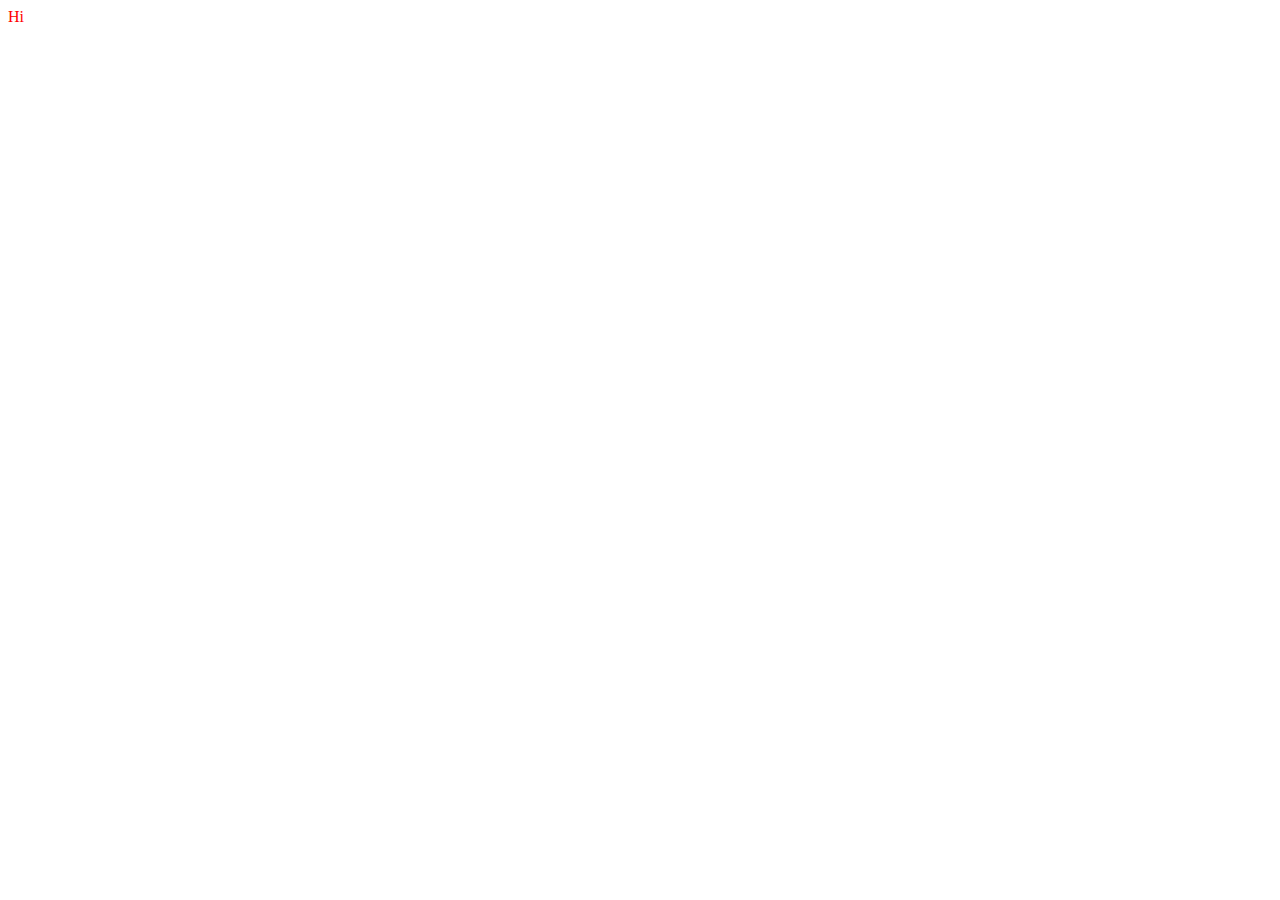
==== index.html @ 016fbc3f "Added file structure" ====
<!DOCTYPE html>
<html lang="en">
<head>
    <meta charset="UTF-8">
    <meta http-equiv="X-UA-Compatible" content="IE=edge">
    <meta name="viewport" content="width=device-width, initial-scale=1.0">
    <title>Document</title>
    <link rel="stylesheet" href="./assets/css/style.css">
</head>
<body>
    Hi
<script src="./assets/js/script.js"></script>
</body>
</html>
---- assets/css/style.css ----
* {
    color: red
}
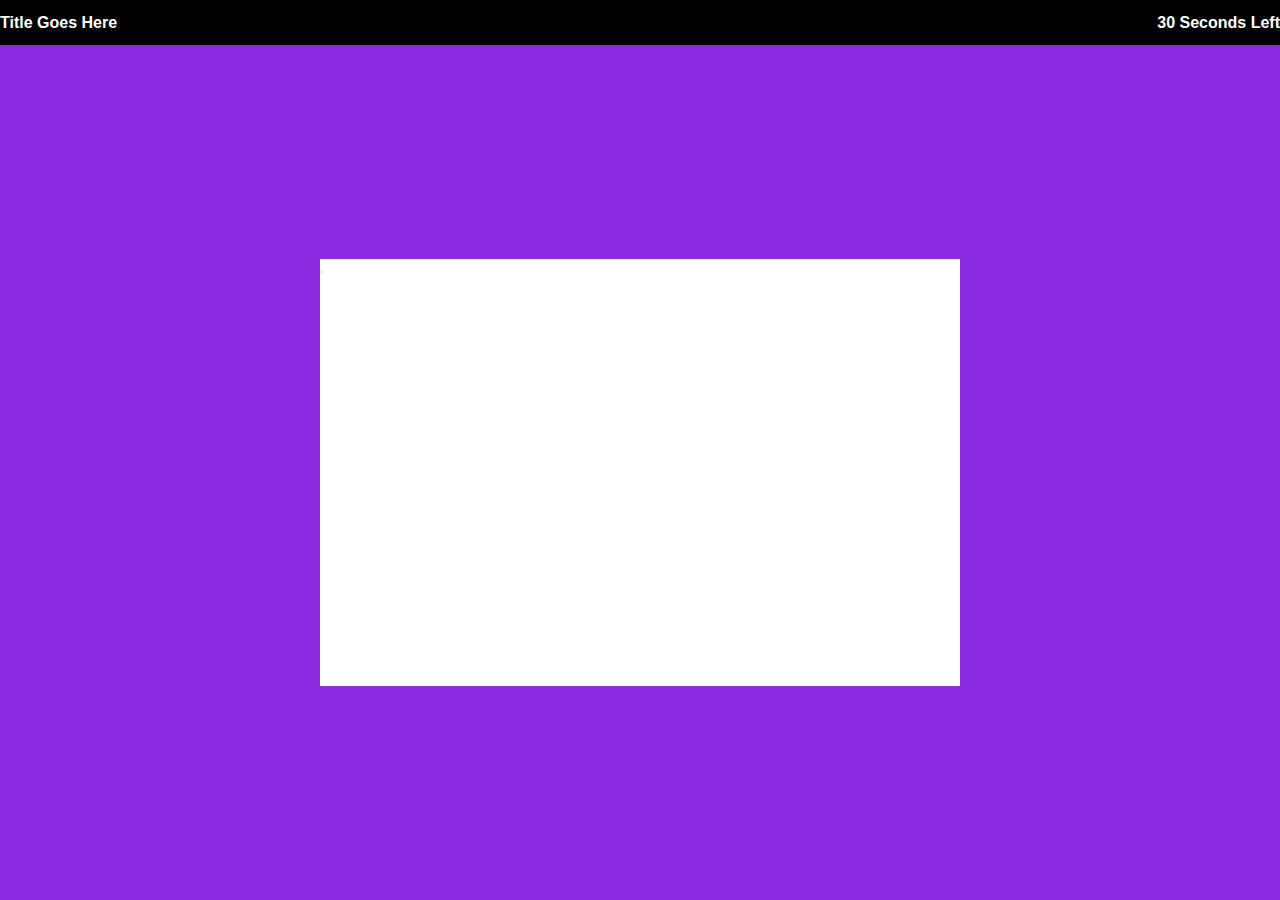
==== commit cfd6c3b8: "made new html,css,js files, started data attribute manipulation" ====
--- a/index.html
+++ b/index.html
@@ -5,10 +5,32 @@
     <meta http-equiv="X-UA-Compatible" content="IE=edge">
     <meta name="viewport" content="width=device-width, initial-scale=1.0">
     <title>Document</title>
+    <link rel="stylesheet" href="./assets/css/reset.css">
     <link rel="stylesheet" href="./assets/css/style.css">
 </head>
 <body>
-    Hi
+    <header>
+       <h1>Title Goes Here</h1>
+       <h2 id="timer">30 Seconds Left</h2>
+    </header>
+    <main>
+        <section id="start-screen">
+            <h2></h2>
+            <p></p>
+            <button></button>
+        </section>
+        <section id="quiz-screen" class="hide">
+            <p></p>
+            <button></button>
+            <button></button>
+            <button></button>
+            <button></button>
+        </section>
+        <section id="end-screen" class="hide">
+            <input type="text">
+            <button></button>
+        </section>
+    </main>
 <script src="./assets/js/script.js"></script>
 </body>
 </html>--- a/assets/css/style.css
+++ b/assets/css/style.css
@@ -1,3 +1,26 @@
-* {
-    color: red
+header{
+    background-color: black;
+    color: white;
+    height: 5vh;
+    display: flex;
+    justify-content: space-between;
+    align-items: center;
+}
+
+.hide{
+    display: none;
+}
+
+main{
+    background-color: blueviolet;
+    height: 95vh;
+    display: flex;
+    align-items: center;
+    justify-content: center;
+}
+
+section {
+    height: 50%;
+    width: 50%;
+    background-color: white;
 }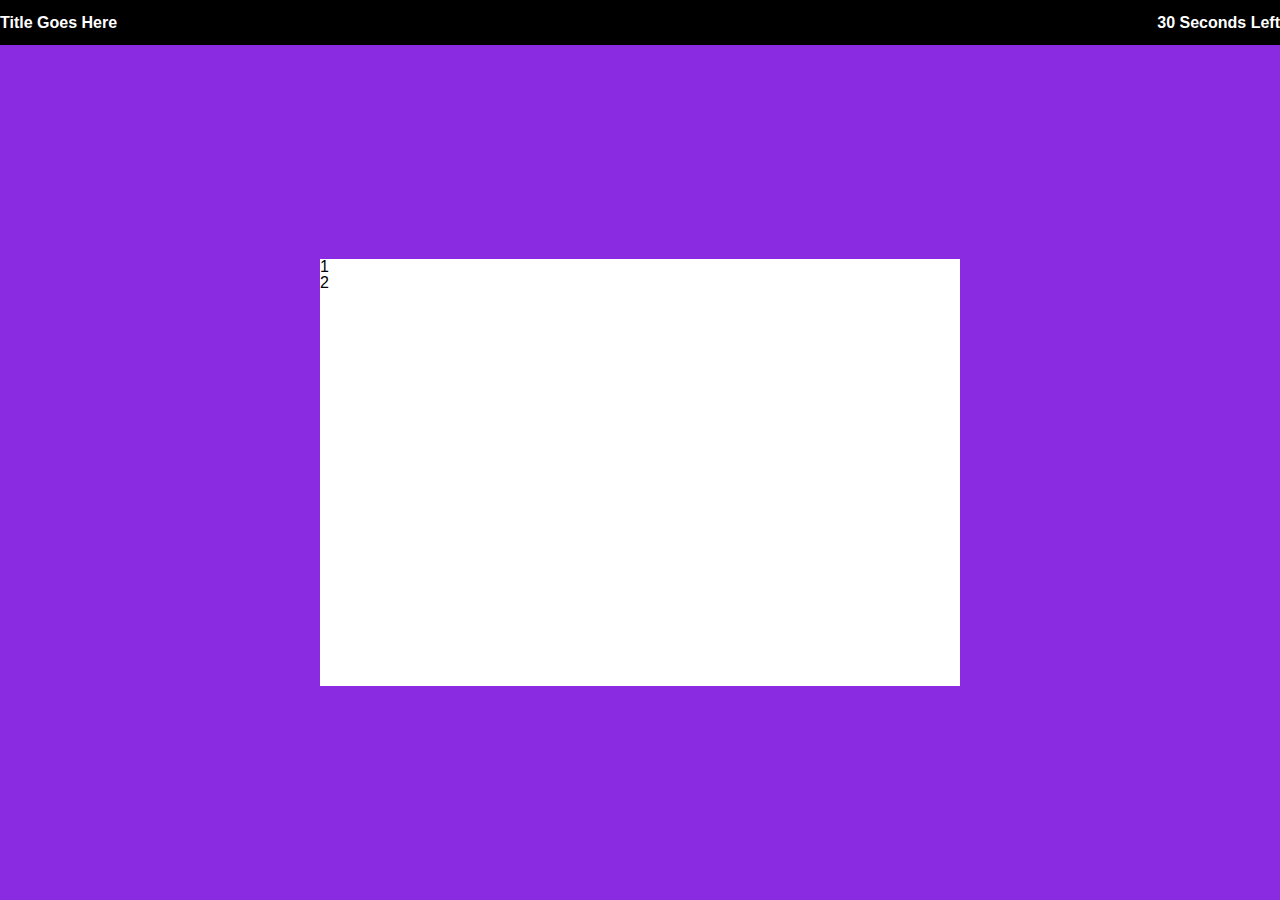
==== commit b152503e: "started function to presnt next question" ====
--- a/index.html
+++ b/index.html
@@ -15,9 +15,10 @@
     </header>
     <main>
         <section id="start-screen">
-            <h2></h2>
-            <p></p>
-            <button></button>
+           <ol >
+            <li>1</li>
+            <li>2</li>
+           </ol>
         </section>
         <section id="quiz-screen" class="hide">
             <p></p>
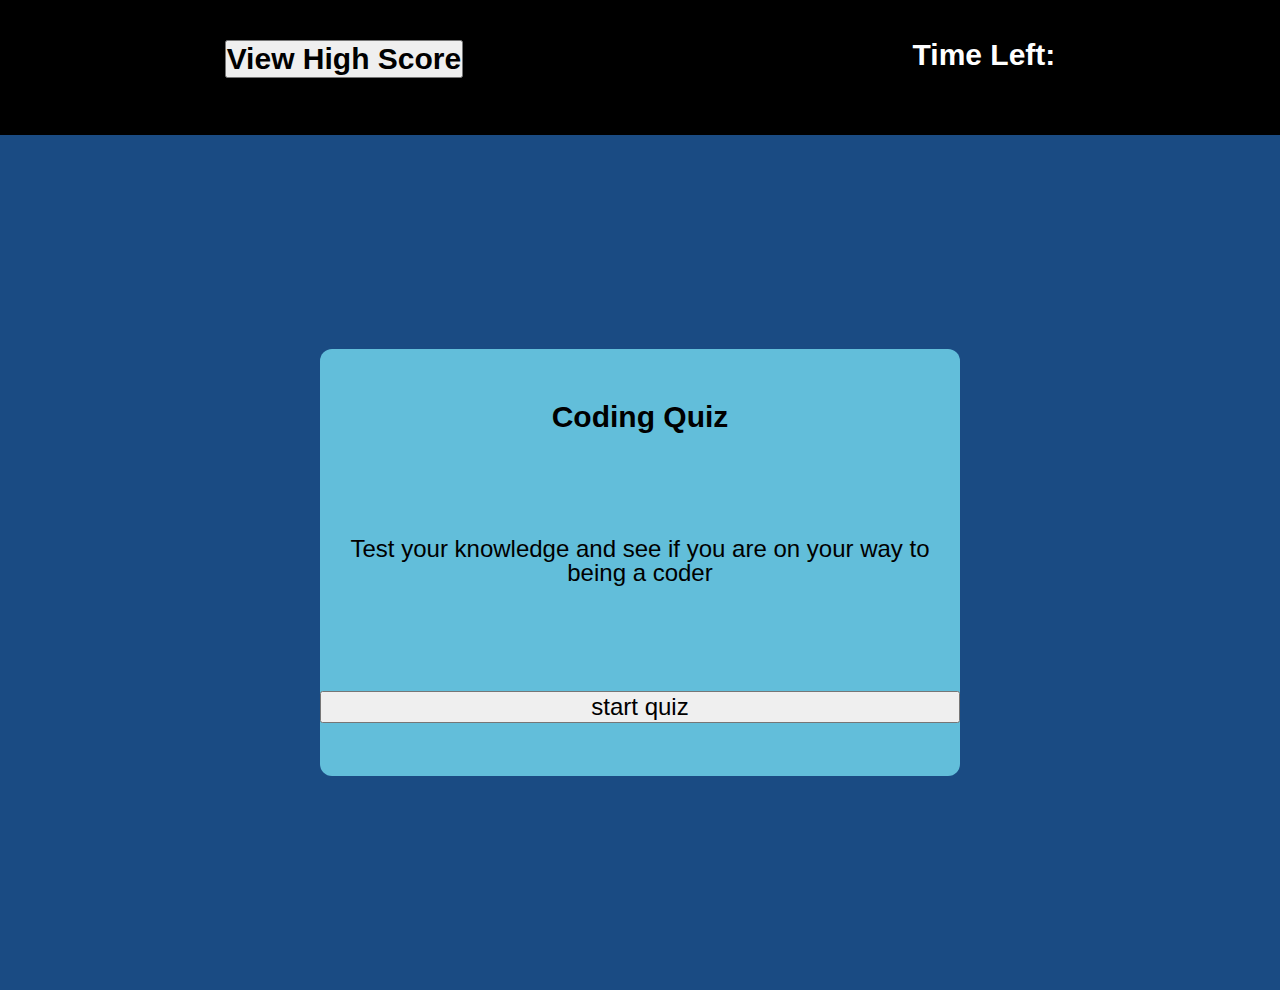
==== commit 86ac2146: "renamed files" ====
--- a/index.html
+++ b/index.html
@@ -1,37 +1,56 @@
 <!DOCTYPE html>
 <html lang="en">
-<head>
-    <meta charset="UTF-8">
-    <meta http-equiv="X-UA-Compatible" content="IE=edge">
-    <meta name="viewport" content="width=device-width, initial-scale=1.0">
+  <head>
+    <meta charset="UTF-8" />
+    <meta http-equiv="X-UA-Compatible" content="IE=edge" />
+    <meta name="viewport" content="width=device-width, initial-scale=1.0" />
+    <link rel="stylesheet" href="./assets/css/reset.css" />
+    <link rel="stylesheet" href="./assets/css/newcss.css" />
     <title>Document</title>
-    <link rel="stylesheet" href="./assets/css/reset.css">
-    <link rel="stylesheet" href="./assets/css/style.css">
-</head>
-<body>
+  </head>
+  <body>
     <header>
-       <h1>Title Goes Here</h1>
-       <h2 id="timer">30 Seconds Left</h2>
+      <h1>
+        <button class="high-score" id="score-button">
+          <strong>View High Score</strong>
+        </button>
+      </h1>
+      <h2 id="countdown">Time Left:</h2>
     </header>
     <main>
-        <section id="start-screen">
-           <ol >
-            <li>1</li>
-            <li>2</li>
-           </ol>
+      <section id="score-screen" class="view-scores hide">
+        <section class="socre-display">
+          <h2>High Scores</h2>
+          <ol id="list-parent">
+            place holder
+          </ol>
+          <button id="go-home-btn">return</button>
+          <button id="reset-score">clears scores</button>
         </section>
-        <section id="quiz-screen" class="hide">
-            <p></p>
-            <button></button>
-            <button></button>
-            <button></button>
-            <button></button>
-        </section>
-        <section id="end-screen" class="hide">
-            <input type="text">
-            <button></button>
-        </section>
+      </section>
+      <section id="start-screen" class="first-screen" data-state="shown">
+        <h2>Coding Quiz</h2>
+        <p>
+          Test your knowledge and see if you are on your way to being a coder
+        </p>
+        <button id="start-quiz">start quiz</button>
+      </section>
+      <section id="quiz-screen" class="quiz-screen hide" data-state="hidden">
+        <p id="question">questions goes here</p>
+        <div id="answers">
+          <button id="btn-1">1:</button>
+          <button id="btn-2">2:</button>
+          <button id="btn-3">3:</button>
+          <button id="btn-4">4:</button>
+        </div>
+      </section>
+      <section id="end-screen" class="end-game hide" data-state="hidden1">
+        <label for="name" id="showScore"></label>
+        <input type="text" id="player" placeholder="input intitials" />
+        <button id="submit-score">submit</button>
+      </section>
     </main>
-<script src="./assets/js/script.js"></script>
-</body>
-</html>+
+    <script src="./assets/js/newscript.js"></script>
+  </body>
+</html>
--- a/assets/css/newcss.css
+++ b/assets/css/newcss.css
@@ -0,0 +1,79 @@
+header {
+  background-color: black;
+  color: white;
+  display: flex;
+  justify-content: space-around;
+  height: 15vh;
+  padding-top: 40px;
+}
+
+main {
+  background-color: rgb(26, 75, 131);
+  height: 95vh;
+  display: flex;
+  justify-content: center;
+  align-items: center;
+  font-size: 24px;
+}
+h1,
+h2 {
+  font-size: 30px;
+}
+
+.view-scores {
+  text-align: center;
+  background-color: yellow;
+  width: 50%;
+  height: 50%;
+  border-radius: 12px;
+}
+
+.score-display {
+  width: 50%;
+  height: 50%;
+  display: flex;
+  border-radius: 12px;
+}
+
+.first-screen {
+  text-align: center;
+  background-color: rgb(98, 190, 218);
+  width: 50%;
+  height: 50%;
+  display: flex;
+  flex-direction: column;
+  justify-content: space-around;
+  border-radius: 12px;
+}
+
+.quiz-screen {
+  text-align: center;
+  background-color: rgb(98, 190, 218);
+  width: 50%;
+  height: 50%;
+  display: flex;
+  flex-direction: column;
+  justify-content: space-around;
+  border-radius: 12px;
+}
+
+.answers {
+  margin-top: 7px;
+  display: flex;
+  flex-direction: column;
+  justify-content: space-around;
+}
+.end-game {
+  text-align: center;
+  background-color: rgb(98, 190, 218);
+  width: 50%;
+  height: 50%;
+  display: flex;
+  flex-direction: column;
+  justify-content: space-evenly;
+  border-radius: 12px;
+}
+
+.hide {
+  display: none;
+}
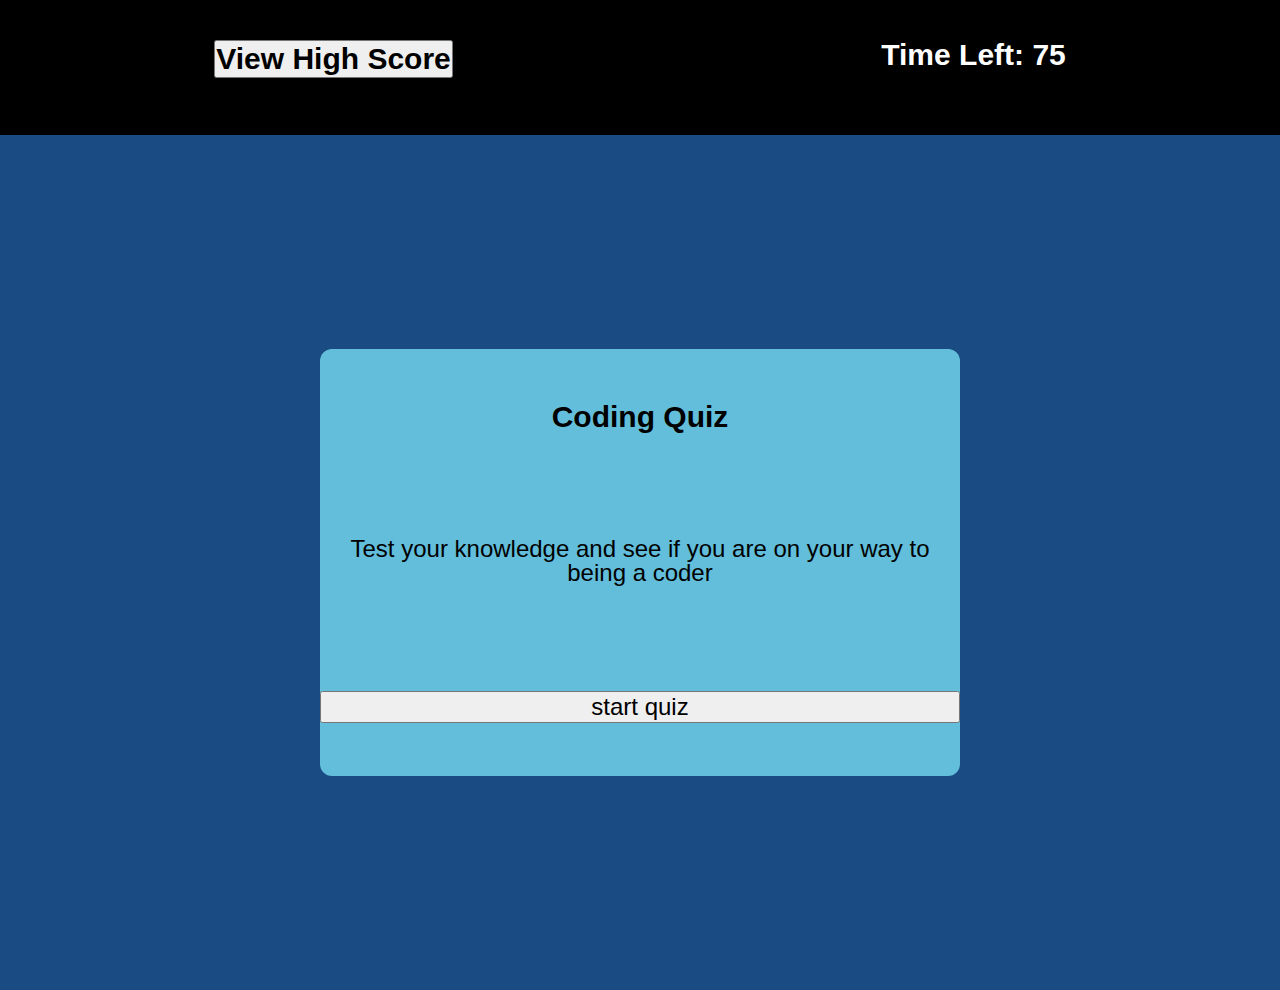
==== commit 4f1f10c6: "reconnected my html to my css and JS file" ====
--- a/index.html
+++ b/index.html
@@ -5,7 +5,7 @@
     <meta http-equiv="X-UA-Compatible" content="IE=edge" />
     <meta name="viewport" content="width=device-width, initial-scale=1.0" />
     <link rel="stylesheet" href="./assets/css/reset.css" />
-    <link rel="stylesheet" href="./assets/css/newcss.css" />
+    <link rel="stylesheet" href="./assets/css/css.css" />
     <title>Document</title>
   </head>
   <body>
@@ -51,6 +51,6 @@
       </section>
     </main>
 
-    <script src="./assets/js/newscript.js"></script>
+    <script src="./assets/js/script.js"></script>
   </body>
 </html>
--- a/assets/css/css.css
+++ b/assets/css/css.css
@@ -0,0 +1,79 @@
+header {
+  background-color: black;
+  color: white;
+  display: flex;
+  justify-content: space-around;
+  height: 15vh;
+  padding-top: 40px;
+}
+
+main {
+  background-color: rgb(26, 75, 131);
+  height: 95vh;
+  display: flex;
+  justify-content: center;
+  align-items: center;
+  font-size: 24px;
+}
+h1,
+h2 {
+  font-size: 30px;
+}
+
+.view-scores {
+  text-align: center;
+  background-color: yellow;
+  width: 50%;
+  height: 50%;
+  border-radius: 12px;
+}
+
+.score-display {
+  width: 50%;
+  height: 50%;
+  display: flex;
+  border-radius: 12px;
+}
+
+.first-screen {
+  text-align: center;
+  background-color: rgb(98, 190, 218);
+  width: 50%;
+  height: 50%;
+  display: flex;
+  flex-direction: column;
+  justify-content: space-around;
+  border-radius: 12px;
+}
+
+.quiz-screen {
+  text-align: center;
+  background-color: rgb(98, 190, 218);
+  width: 50%;
+  height: 50%;
+  display: flex;
+  flex-direction: column;
+  justify-content: space-around;
+  border-radius: 12px;
+}
+
+.answers {
+  margin-top: 7px;
+  display: flex;
+  flex-direction: column;
+  justify-content: space-around;
+}
+.end-game {
+  text-align: center;
+  background-color: rgb(98, 190, 218);
+  width: 50%;
+  height: 50%;
+  display: flex;
+  flex-direction: column;
+  justify-content: space-evenly;
+  border-radius: 12px;
+}
+
+.hide {
+  display: none;
+}
